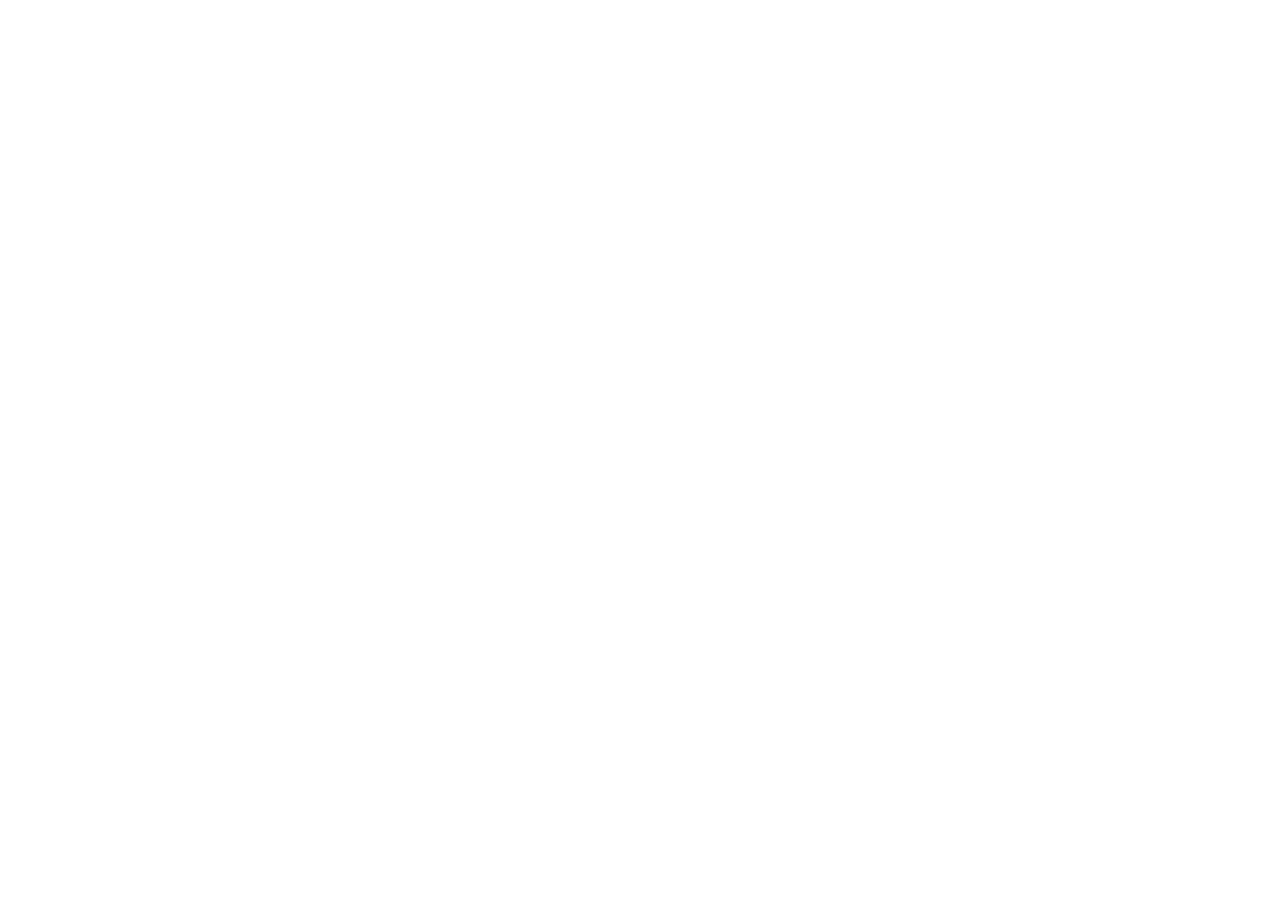
==== public_html/mosaicView.html @ 919b01e0 "big error in some place" ====
<!--
To change this template, choose Tools | Templates
and open the template in the editor.
-->
<!DOCTYPE html>
<html>
    <head>
        <title>MedSquare Web</title> 
        <meta http-equiv="Content-Type" content="text/html; charset=UTF-8">

        <link rel="stylesheet" href="http://code.jquery.com/ui/1.10.1/themes/base/jquery-ui.css" />
        <script src="http://code.jquery.com/jquery-1.9.1.js"></script>
        <script src="http://code.jquery.com/ui/1.10.1/jquery-ui.js"></script>

        <!--XTK to visualizate medical images, JQuery for the controls -->
        <script type="text/javascript" src="libs/xtk.js"></script>

        <link rel="stylesheet" href="CSS/main.css">
        <link rel="stylesheet" href="CSS/normalize.css">
        <link rel="stylesheet" href="CSS/mainCss.css">
        <link rel="stylesheet" href="CSS/visualization.css">

        <script type="text/javascript" src="libs/dat.gui.js"></script>

        <script>

            rows = loadParammeter("rows");
            columns = loadParammeter("columns");
            gapping = loadParammeter("gapping");
            orientation = 'Z';
            norientation = 2;
            volume = new X.volume();
            alert(loadParammeter("volumePath"));
            volume.file = loadParammeter("volumePath");
            
            slice = new X.renderer2D();            
            slice.orientation = orientation;
            
            
            renderers = [];
            volumes=[];
            volumes.push(volume);
            //createDivs(rows,columns);

            function createDivs(nrow, ncol) {
                widthDiv = $(window).width() / ncol;
                //-100 because the header
                heightDiv = ($(window).height() - 100) / nrow;
                sizeVolume = volume.dimensions[norientation];
                for (var i = 0; i < ncol; i++)
                    for (var j = 0; j < nrow; j++)
                    {
                        var nameDiv="div" + i + "x" + j;
                        $('<div>', {
                            id: nameDiv,
                            style: "float: left; width :" + widthDiv + "px; height:" + heightDiv + "px;",
                            //html: "div" + i + "x" + j
                        }).appendTo('#mosaicDiv');
                        //var indx=sizeVolume/(rows*columns);
                        indx = 1 + (i * ncol + j) * gapping;
                        //if it is the last slice show the last slice in the volume
                        if(i==0 && j==0)//it is the first div, load the volume
                            {
                                slice.container = nameDiv;
                                slice.init();
                            }
                        if (i == ncol && j == nrow)
                            indx = sizeVolume - 1;                        
                        renderers.push(create2DRender(nameDiv,i*ncol+j));
                    }
            }
            
            function create2DRender(container, id)
            {
                
                slice = new X.renderer2D();
                slice.container = container;
                slice.orientation = orientation;
                slice.init();
                
                volume=new X.volume();
                volume.fileData=volumes[0].image;
                volumes.push(volume);//add a volume if it is not the 
                                //last div (one more was added innitially)
                volume.indexZ=id;
                slice.add(volume);                
                return slice;
            }
            
            function loadParammeter(v) {
                return sessionStorage.getItem(v);
            }
            
            function renderSlices(){
                for (var i = 0; i < rows*columns; i++)                    
                        renderers[i].render();                    
            }
            
            window.onload = function() {
                createDivs(rows, columns);
                renderers[0].render();
                //renderSlices();
            };
        </script>
    </head>
    <body>
        <div id="mosaicDiv"></div>
    </body>
</html>
---- public_html/CSS/main.css ----
/* ==========================================================================
   HTML5 Boilerplate styles - h5bp.com (generated via initializr.com)
   ========================================================================== */

html,
button,
input,
select,
textarea {
    color: #f0f0f0;
}

body {
    font-size: 1em;
    line-height: 1.4;
}

::-moz-selection {
    background: #b3d4fc;
    text-shadow: none;
}

::selection {
    background: #b3d4fc;
    text-shadow: none;
}

hr {
    display: block;
    height: 1px;
    border: 0;
    border-top: 1px solid #ccc;
    margin: 1em 0;
    padding: 0;
}

img {
    vertical-align: middle;
}

fieldset {
    border: 0;
    margin: 0;
    padding: 0;
}

textarea {
    resize: vertical;
}

.chromeframe {
    margin: 0.2em 0;
    background: #ccc;
    color: #000;
    padding: 0.2em 0;
}

/* ==========================================================================
   Author's custom styles
   ========================================================================== */




.darkPanels{
    background-color: #000;
}
#panelNavigation,#flip
{
padding:5px;
text-align:center;
background-color:#e5eecc;
border:solid 1px #c3c3c3;
}
#panelNavigation
{
padding:50px;
display:none;
}

.slices2D {
height: 30%;
background-color: #f0f0f0;
}
.slice3D{
    width:65%;
    height: 70%;
    background-color: #f0f0f0;
}

.verticalDivitions{
    width:32%;    
}
button{
    color:#000;
    
}








/* ==========================================================================
   Media Queries
   ========================================================================== */

@media only screen and (min-width: 35em) {

}

@media print,
       (-o-min-device-pixel-ratio: 5/4),
       (-webkit-min-device-pixel-ratio: 1.25),
       (min-resolution: 120dpi) {

}

/* ==========================================================================
   Helper classes
   ========================================================================== */

.ir {
    background-color: transparent;
    border: 0;
    overflow: hidden;
    *text-indent: -9999px;
}

.ir:before {
    content: "";
    display: block;
    width: 0;
    height: 150%;
}

.hidden {
    display: none !important;
    visibility: hidden;
}

.visuallyhidden {
    border: 0;
    clip: rect(0 0 0 0);
    height: 1px;
    margin: -1px;
    overflow: hidden;
    padding: 0;
    position: absolute;
    width: 1px;
}

.visuallyhidden.focusable:active,
.visuallyhidden.focusable:focus {
    clip: auto;
    height: auto;
    margin: 0;
    overflow: visible;
    position: static;
    width: auto;
}

.invisible {
    visibility: hidden;
}

.clearfix:before,
.clearfix:after {
    content: " ";
    display: table;
}

.clearfix:after {
    clear: both;
}

.clearfix {
    *zoom: 1;
}

/* ==========================================================================
   Print styles
   ========================================================================== */

@media print {
    * {
        background: transparent !important;
        color: #000 !important; /* Black prints faster: h5bp.com/s */
        box-shadow: none !important;
        text-shadow: none !important;
    }

    a,
    a:visited {
        text-decoration: underline;
    }

    a[href]:after {
        content: " (" attr(href) ")";
    }

    abbr[title]:after {
        content: " (" attr(title) ")";
    }

    /*
     * Don't show links for images, or javascript/internal links
     */

    .ir a:after,
    a[href^="javascript:"]:after,
    a[href^="#"]:after {
        content: "";
    }

    pre,
    blockquote {
        border: 1px solid #999;
        page-break-inside: avoid;
    }

    thead {
        display: table-header-group; /* h5bp.com/t */
    }

    tr,
    img {
        page-break-inside: avoid;
    }

    img {
        max-width: 100% !important;
    }

    @page {
        margin: 0.5cm;
    }

    p,
    h2,
    h3 {
        orphans: 3;
        widows: 3;
    }

    h2,
    h3 {
        page-break-after: avoid;
    }
}
---- public_html/CSS/mainCss.css ----
/* 
    Document   : mainCss
    Created on : Feb 28, 2013, 8:40:54 PM
    Author     : miguel
    Description:
        Purpose of the stylesheet follows.
*/

root { 
    display: block;
}

.image-information-field {
	clear: both;
	display: block;
	margin: 0.3em 0;
}

.text {
	float: right;
	width: 40%;
}
---- public_html/CSS/visualization.css ----
.slices-2D {
	float: left;
	width: 30%;
}

.slice-2D {
	height: 33%;
	margin: 0.2em 1em;
}

.axial {
	color: red;
}

.sagittal {
	color: green;
}

.coronal {
	color: blue;
}

.slice-3D {
	float: left;
	height: 500px;
	width: 50%;
}
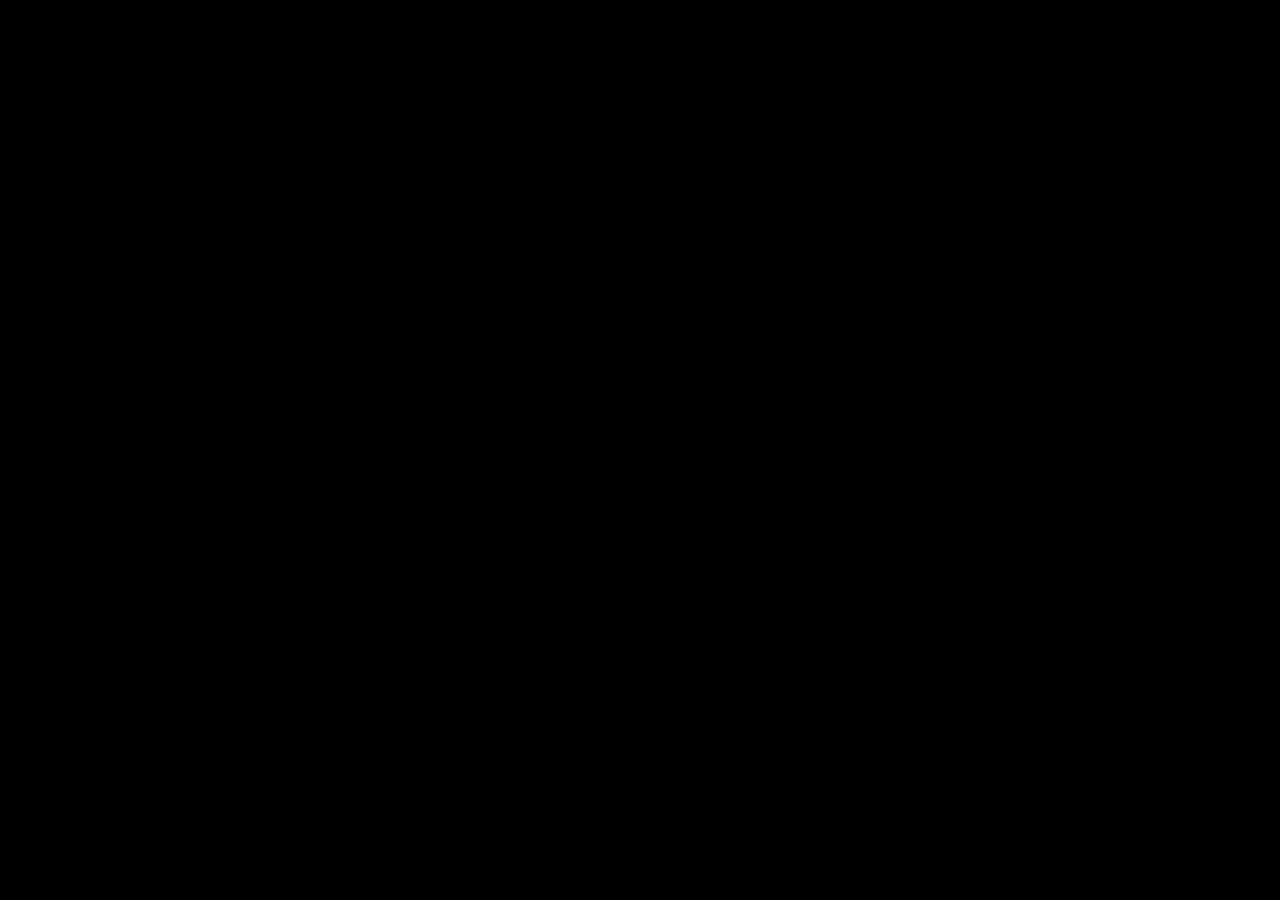
==== commit 725d14de: "removing comments" ====
--- a/public_html/mosaicView.html
+++ b/public_html/mosaicView.html
@@ -1,7 +1,3 @@
-<!--
-To change this template, choose Tools | Templates
-and open the template in the editor.
--->
 <!DOCTYPE html>
 <html>
     <head>
@@ -21,24 +17,33 @@
         <link rel="stylesheet" href="CSS/visualization.css">
 
         <script type="text/javascript" src="libs/dat.gui.js"></script>
+        <script src="js/msqfunctions.js"></script> 
+
+    </head>
+    <body>
+        <div id="mosaicDiv"></div>
 
         <script>
 
             rows = loadParammeter("rows");
             columns = loadParammeter("columns");
             gapping = loadParammeter("gapping");
+
+            initialSlice = 0;
             orientation = 'Z';
             norientation = 2;
             volume = new X.volume();
-            alert(loadParammeter("volumePath"));
+
             volume.file = loadParammeter("volumePath");
-            
-            slice = new X.renderer2D();            
+            volume.indexZ = initialSlice;
+            slice = new X.renderer2D();
             slice.orientation = orientation;
-            
-            
+
+            volumet = new X.volume();
+            slicet = new X.renderer2D();
+
             renderers = [];
-            volumes=[];
+            volumes = [];
             volumes.push(volume);
             //createDivs(rows,columns);
 
@@ -46,64 +51,94 @@
                 widthDiv = $(window).width() / ncol;
                 //-100 because the header
                 heightDiv = ($(window).height() - 100) / nrow;
-                sizeVolume = volume.dimensions[norientation];
+
                 for (var i = 0; i < ncol; i++)
                     for (var j = 0; j < nrow; j++)
                     {
-                        var nameDiv="div" + i + "x" + j;
+                        var nameDiv = "div" + i + "x" + j;
                         $('<div>', {
                             id: nameDiv,
-                            style: "float: left; width :" + widthDiv + "px; height:" + heightDiv + "px;",
-                            //html: "div" + i + "x" + j
+                            class: "mossaicDiv",
+                            style: "float: left; width :" + widthDiv + "px;"                           
+                        }).css( {borderWidth: '6px'}).appendTo('#mosaicDiv');
+
+                        if (i == 0 && j == 0)//it is the first div, load the volume
+                        {
+                            slice.container = nameDiv;
+                            slice.init();
+                            slice.add(volume);
+                            slice.render();
+                            renderers.push(slice);
+                        }
+                    }
+                    $('<div>', {
+                            id: "DivSpace"+i,                            
+                            style: "width : 100%; height:5px;",
+                            html: "<br/>"
                         }).appendTo('#mosaicDiv');
-                        //var indx=sizeVolume/(rows*columns);
-                        indx = 1 + (i * ncol + j) * gapping;
-                        //if it is the last slice show the last slice in the volume
-                        if(i==0 && j==0)//it is the first div, load the volume
-                            {
-                                slice.container = nameDiv;
-                                slice.init();
-                            }
-                        if (i == ncol && j == nrow)
-                            indx = sizeVolume - 1;                        
-                        renderers.push(create2DRender(nameDiv,i*ncol+j));
+            }
+
+            
+
+            function createRenderers(nrow, ncol)
+            {
+                var sizeVolume = volumet.dimensions[norientation];
+                //indice do volume atual                
+                for (var i = 0; i < ncol; i++)
+                    for (var j = 0; j < nrow; j++)
+                    {
+                        if (i != 0 || j != 0)//the first renderer was already created
+                        {
+                            var nameDiv = "div" + i + "x" + j;
+                            slicet = new X.renderer2D();
+                            volumet = new X.volume();
+                            var indx = (i * nrow + j) * gapping;
+                            //if it is the last slice show the last slice in the volume
+                            if ((i == ncol - 1) && (j == nrow - 1))
+                                indx = sizeVolume - 1;
+                            renderers.push(create2DRender(nameDiv, indx));
+                        }
                     }
             }
-            
-            function create2DRender(container, id)
+            function create2DRender(container, index)
             {
-                
-                slice = new X.renderer2D();
-                slice.container = container;
-                slice.orientation = orientation;
-                slice.init();
-                
-                volume=new X.volume();
-                volume.fileData=volumes[0].image;
-                volumes.push(volume);//add a volume if it is not the 
-                                //last div (one more was added innitially)
-                volume.indexZ=id;
-                slice.add(volume);                
-                return slice;
+                slicet.container = container;
+                slicet.orientation = orientation;
+                slicet.init();
+
+                //volumet.fileData = volumes[0].image; //IMPORTANT!, It is not possible in XTK
+
+                volumet.file = loadParammeter("volumePath");
+                volumes.push(volumet);//add a volume if it is not the 
+                //last div (one more was added innitially)
+
+                slicet.add(volumet);
+                //slicet.render();
+                volumet.indexZ = index;
+                return slicet;
+            }           
+
+            function renderSlices() {
+                for (var j = 0; j < rows; j++)
+                    for (var i = 0; i < columns; i++)//FIXME i< .. +1?
+                    {
+                        var ind=i+j*columns;
+                        renderers[ind].render();                        
+                        volumes[ind].indexZ=sliceIndex(i, j, rows, columns, gapping,volumet.dimensions[norientation]);
+                    }
             }
-            
-            function loadParammeter(v) {
-                return sessionStorage.getItem(v);
-            }
-            
-            function renderSlices(){
-                for (var i = 0; i < rows*columns; i++)                    
-                        renderers[i].render();                    
-            }
-            
+
+
             window.onload = function() {
                 createDivs(rows, columns);
-                renderers[0].render();
-                //renderSlices();
+
+                //when the first renderer is loaded all the others will be rendered
+                createRenderers(rows, columns);
+                slice.onShowtime = function() {
+                    
+                    renderSlices();
+                };
             };
         </script>
-    </head>
-    <body>
-        <div id="mosaicDiv"></div>
     </body>
 </html>
--- a/public_html/CSS/main.css
+++ b/public_html/CSS/main.css
@@ -92,7 +92,7 @@
     width:32%;    
 }
 button{
-    color:#000;
+    color: #000;
     
 }
 
--- a/public_html/CSS/mainCss.css
+++ b/public_html/CSS/mainCss.css
@@ -10,6 +10,34 @@
     display: block;
 }
 
+body {
+	background-color: black;
+}
+
+.logo {
+	background-color: white;
+	padding: 1em 0.5em;
+}
+
+.tools {
+	background-color: #f0f0f0;
+	padding: 0.5em;
+}
+
+.tool {
+	margin-right: 0.5em;
+	padding: 0.25em 0.75em;
+}
+
+.tool:hover {
+	background-color: #dadada;
+}
+
+.tool:active {
+	position: relative;
+	top: 1px;
+}
+
 .image-information-field {
 	clear: both;
 	display: block;
@@ -20,3 +48,8 @@
 	float: right;
 	width: 40%;
 }
+
+.textwhite {
+        color: #f0f0f0;
+	width: 40%;
+}
--- a/public_html/CSS/visualization.css
+++ b/public_html/CSS/visualization.css
@@ -1,27 +1,57 @@
 .slices-2D {
-	float: left;
-	width: 30%;
+    float: left;
+    width: 30%;
 }
 
 .slice-2D {
-	height: 33%;
-	margin: 0.2em 1em;
+    height: 33%;
+    margin: 0.2em 1em;
 }
 
 .axial {
-	color: red;
+    color: red;
 }
 
 .sagittal {
-	color: green;
+    color: green;
 }
 
 .coronal {
-	color: blue;
+    color: blue;
 }
 
 .slice-3D {
-	float: left;
-	height: 500px;
-	width: 50%;
+    float: left;
+    height: 500px;
+    width: 50%;
+}
+
+.mossaicDiv {
+    border-width: 3px;
+    border-color: #000;
+}
+
+label.disabled { color: #aaa; }
+
+.elementWebImageDiv{
+    float: left;
+    text-align: center;    
+    margin: 6px;
+}
+
+.webImageDiv{ 
+
+    width: 200px; 
+    height: 250px;
+}
+
+.webImageDiv img{
+    display:block;
+    margin:0 auto;
+}
+
+.webImage{
+    cursor: pointer; 
+    width: 100%;
+    height:95%;
 }